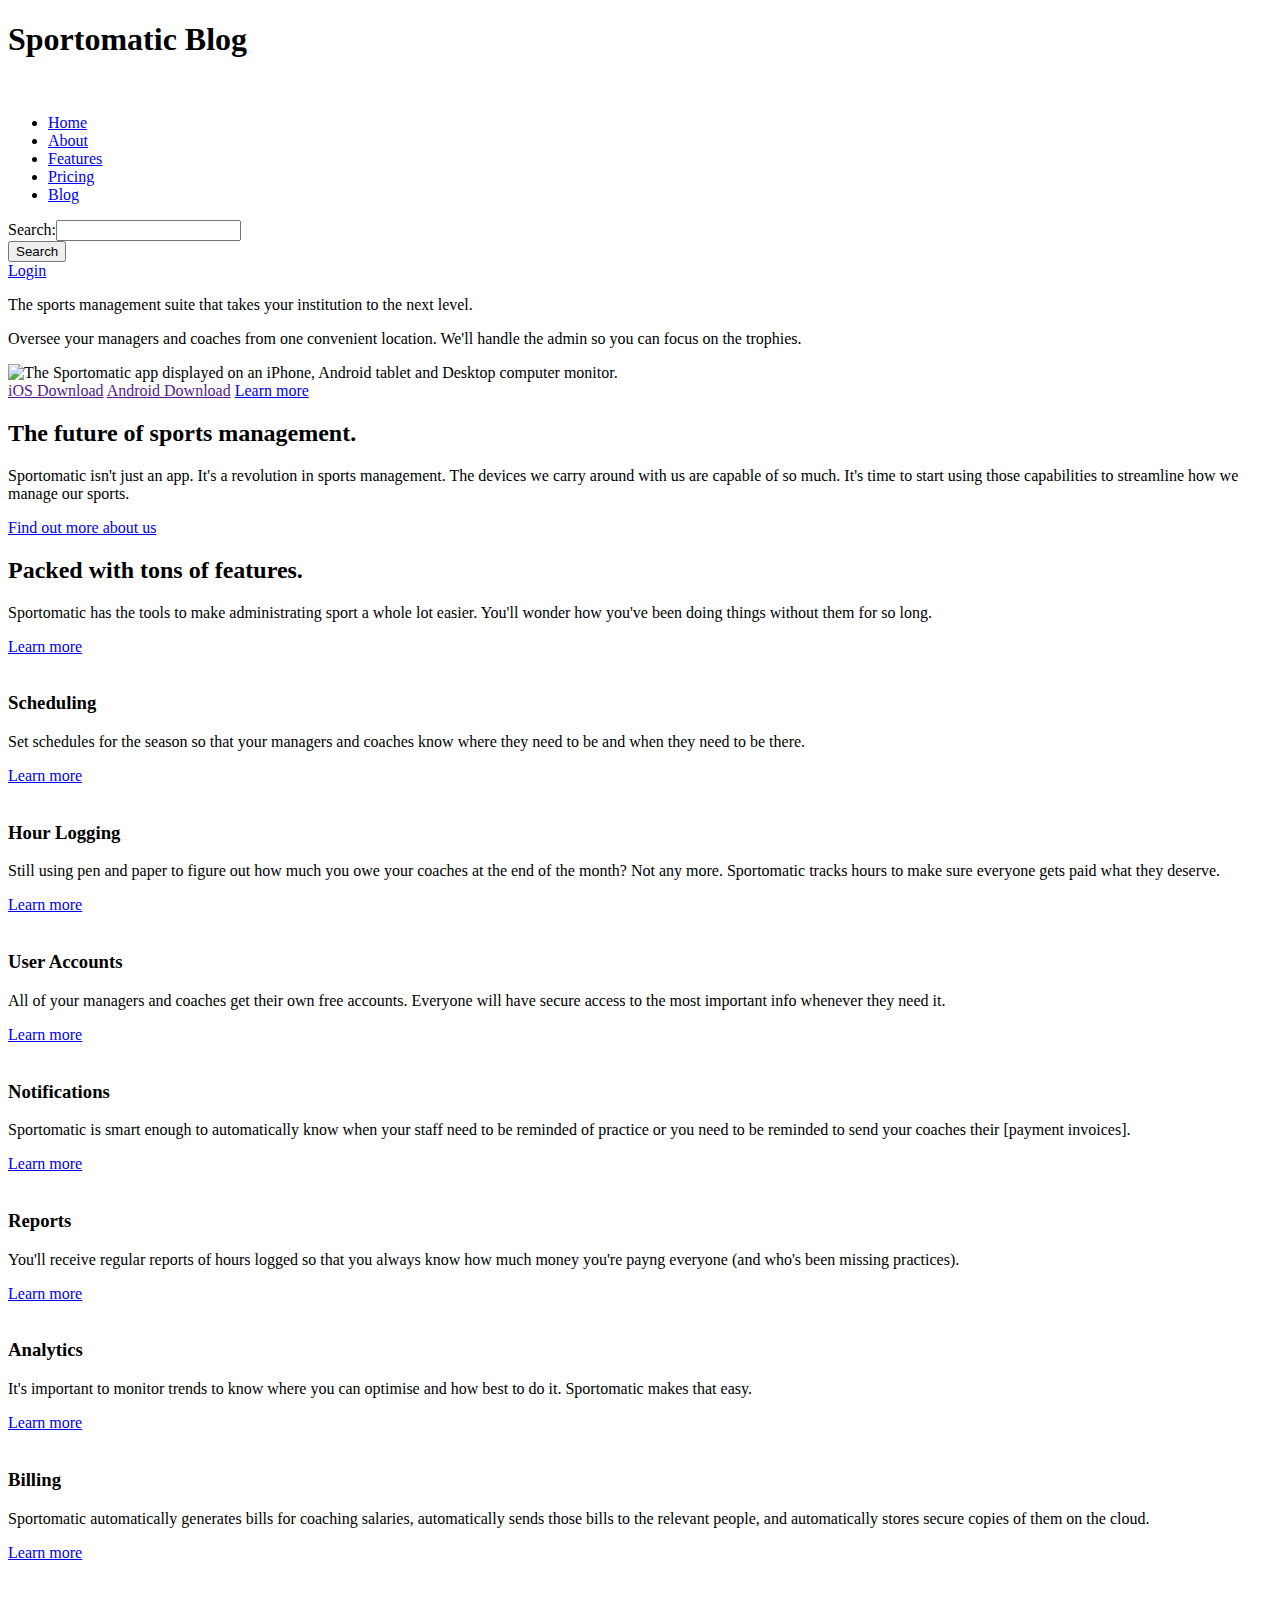
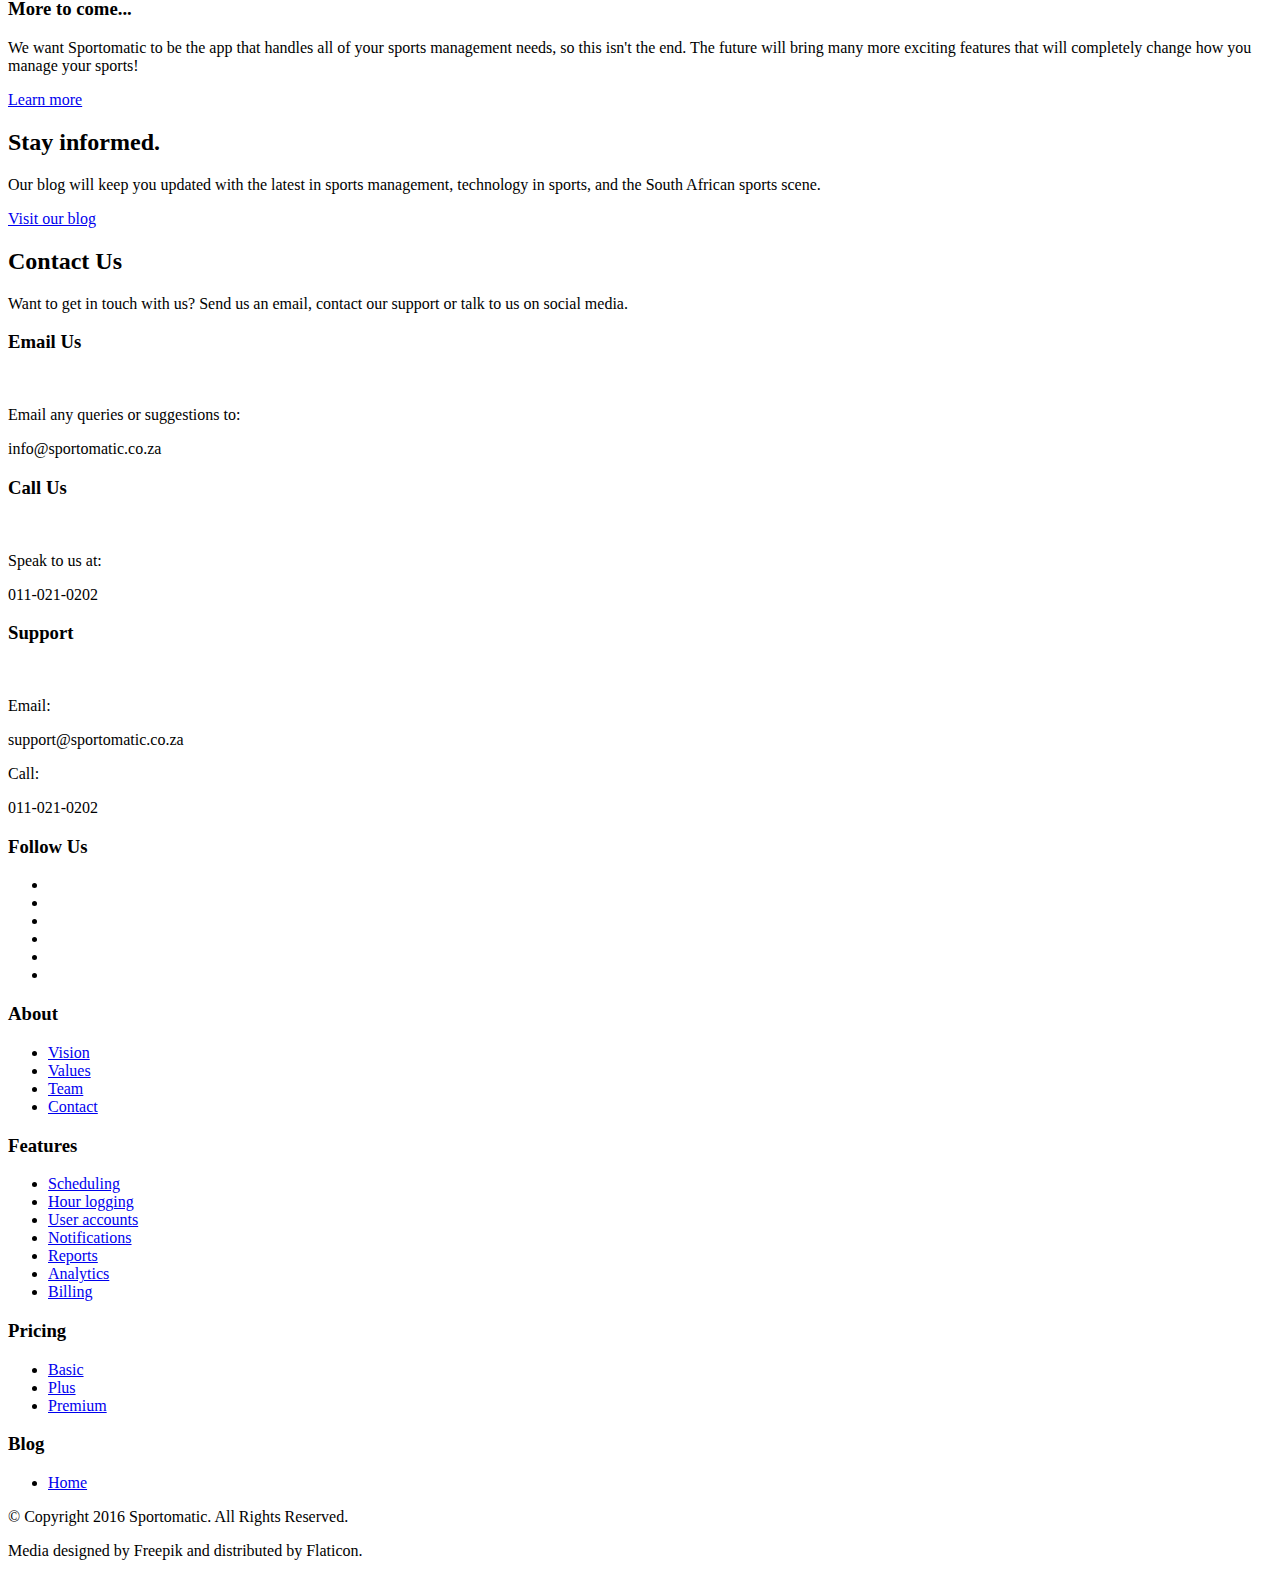
==== blog/index.html @ cd27efa2 "feat: Set up blog site's folder" ====
<!DOCTYPE html>
<html lang="en">
  <head>
    <meta charset="UTF-8">
    <meta name="description" content="Articles focused on sports management,
    technology in sport, and the South African sports scene.">
    <meta name="keywords" content="Sports, Management, Blog, Technology,
    Sport tech, Sportomatic, South Africa, SA">
    <meta name="author" content="Zaid Frazao">
    <title>Blog | Sportomatic</title>
    <link rel="stylesheet" href="css/default.css" media="screen">
  </head>

  <body>
    <!-- Main site navigation bar -->
    <nav class="main-nav">
      <h1 class="hidden">Sportomatic Blog</h1>
      <a href="#"><img src="img/logo.png" alt=""></a>
      <ul>
        <li class="active"><a href="#">Home</a></li>
        <li><a href="#about">About</a></li>
        <li><a href="#features">Features</a></li>
        <li><a href="#pricing">Pricing</a></li>
        <li><a href="#blog">Blog</a></li>
      </ul>
      <form id="site-search">
        Search:<input type="search" name="search"><br>
        <input type="submit" value="Search">
      </form>
      <a id="login-btn" href="login.html">Login</a>
    </nav>

    <!-- "Above the fold" banner content -->
    <header>
      <p>The sports management suite that takes your institution to the next
      level.</p>
      <p>Oversee your managers and coaches from one convenient location. 
      We'll handle the admin so you can focus on the trophies.</p>
      <img src="img/home-banner.jpg" alt="The Sportomatic app displayed on an 
      iPhone, Android tablet and Desktop computer monitor.">

      <div id="banner-btns">
        <a id="ios-download" href="" title="Download Sportomatic from the App Store.">iOS Download</a>
        <a id="android-download" href="" title="Download Sportomatic from the Google Play Store.">Android Download</a>
        <a id="learn-more" href="#features">Learn more</a>
      </div>
    </header>

    <!-- Main content -->
    <main>
      <!-- About section -->
      <section id="about">
        <h2>The future of sports management.</h2>
        <p>Sportomatic isn't just an app. It's a revolution in sports management. 
        The devices we carry around with us are capable of so much. It's time to start using
        those capabilities to streamline how we manage our sports.</p>
        <a href="about.html">Find out more about us</a>
      </section>

      <!-- Features section -->
      <section id="features">
        <h2>Packed with tons of features.</h2>
        <p>Sportomatic has the tools to make administrating sport a whole
        lot easier. You'll wonder how you've been doing things without them for so long.</p>
        <a href="features.html">Learn more</a>

        <!-- Scheduling -->
        <section id="scheduling" class="left-feature">
          <img src="img/icons/scheduling.png" alt="">
          <h3>Scheduling</h3>
          <p>Set schedules for the season so that your managers and coaches know where
          they need to be and when they need to be there.</p>
          <a href="features.html#scheduling">Learn more</a>
        </section>

        <!-- Hour logging -->
        <section id="hour-logging" class="right-feature">
          <img src="img/icons/hour-logging.png" alt="">
          <h3>Hour Logging</h3>
          <p>Still using pen and paper to figure out how much you owe your
          coaches at the end of the month? Not any more. Sportomatic tracks hours
          to make sure everyone gets paid what they deserve.</p>
          <a href="features.html#hour-logging">Learn more</a>
        </section>

        <!-- User Accounts -->
        <section id="user-accounts" class="left-feature">
          <img src="img/icons/user-accounts.png" alt="">
          <h3>User Accounts</h3>
          <p>All of your managers and coaches get their own free accounts.
          Everyone will have secure access to the most important info whenever
          they need it.</p>
          <a href="features.html#user-accounts">Learn more</a>
        </section>

        <!-- Notifications -->
        <!-- TODO: Add the right word for [payment invoices] -->
        <section id="notifications" class="right-feature">
          <img src="img/icons/notifications.png" alt="">
          <h3>Notifications</h3>
          <p>Sportomatic is smart enough to automatically know when your staff 
          need to be reminded of practice or you need to be reminded to send
          your coaches their [payment invoices].</p>
          <a href="features.html#notifications">Learn more</a>
        </section>

        <!-- Reports -->
        <section id="reports" class="left-feature">
          <img src="img/icons/reports.png" alt="">
          <h3>Reports</h3>
          <p>You'll receive regular reports of hours logged so that you
          always know how much money you're payng everyone (and who's been
          missing practices).</p>
          <a href="features.html#reports">Learn more</a>
        </section>

        <!-- Analytics -->
        <section id="analytics" class="right-feature">
          <img src="img/icons/analytics.png" alt="">
          <h3>Analytics</h3>
          <p>It's important to monitor trends to know where you can optimise
          and how best to do it. Sportomatic makes that easy.</p>
          <a href="features.html#analytics">Learn more</a>
        </section>


        <!-- Billing -->
        <section id="billing" class="left-feature">
          <img src="img/icons/billing.png" alt="">
          <h3>Billing</h3>
          <p>Sportomatic automatically generates bills for coaching salaries, 
          automatically sends those bills to the relevant people, and 
          automatically stores secure copies of them on the cloud.</p>
          <a href="features.html#billing">Learn more</a>
        </section>

        <!-- More to come -->
        <section id="future" class="right-feature">
          <img src="img/icons/future.png" alt="">
          <h3>More to come...</h3>
          <p>We want Sportomatic to be the app that handles all of your sports
          management needs, so this isn't the end. The future will bring many
          more exciting features that will completely change how you manage your
          sports!</p>
          <a href="features.html#future">Learn more</a>
        </section>
      </section>

      <!-- Pricing section -->
      <!-- TODO: Add short summary of price structre and link to pricing page -->

      <!-- Blog -->
      <section id="blog">
        <h2>Stay informed.</h2>
        <p>Our blog will keep you updated with the latest in sports management,
        technology in sports, and the South African sports scene.</p>
        <a href="blog/index.html">Visit our blog</a>
      </section>
    </main>

    
    <!-- Footer content -->
    <footer>
      <!-- Contact -->
      <section id="footer-contact">
        <h2>Contact Us</h2>
        <p>Want to get in touch with us? Send us an email, contact our support or 
        talk to us on social media.</p>

        <div class="contact-type">
          <h3>Email Us</h3>
          <img src="img/icons/email-2.png" alt="">
          <p>Email any queries or suggestions to:</p>
          <p class="contact-detail">info@sportomatic.co.za</p>
        </div>

        <div class="contact-type">
          <h3>Call Us</h3>
          <img src="img/icons/call.png" alt="">
          <p>Speak to us at:</p>
          <p class="contact-detail">011-021-0202</p>
        </div>

        <div class="contact-type">
          <h3>Support</h3>
          <img src="img/icons/support.png" alt="">
          <p>Email:</p>
          <p class="contact-detail">support@sportomatic.co.za</p>
          <p>Call:</p>
          <p class="contact-detail">011-021-0202</p>
        </div>
      </section>

      <!-- Social media -->
      <section id="footer-social">
        <h3>Follow Us</h3>
        <ul id="social-media-btns">
          <li><a href="" title="Like us on Facebook!">
              <img src="img/icons/big-facebook.png" alt=""></a></li>
          <li><a href="" title="Follow us on Twitter!">
              <img src="img/icons/big-twitter.png" alt=""></a></li>
          <li><a href="" title="Follow us on Pinterest!">
              <img src="img/icons/big-pinterest.png" alt=""></a></li>
          <li><a href="" title="Follow us on Instagram!">
              <img src="img/icons/big-instagram.png" alt=""></a></li>
          <li><a href="" title="View our LinkIn company profile!">
              <img src="img/icons/big-linkedin.png" alt=""></a></li>
          <li><a href="" title="Follow us on Google+!">
              <img src="img/icons/big-google-plus.png" alt=""></a></li>
        </ul>
      </section>

      <!-- Sitemap -->
      <nav id="sitemap">
        <h3>About</h3>
        <ul>
          <li><a href="about.html#vision">Vision</a></li>
          <li><a href="about.html#values">Values</a></li>
          <li><a href="about.html#team">Team</a></li>
          <li><a href="about.html#contact">Contact</a></li>
        </ul>
        <h3>Features</h3>
        <ul>
          <li><a href="features.html#scheduling">Scheduling</a></li>
          <li><a href="about.html#hour-logging">Hour logging</a></li>
          <li><a href="about.html#user-accounts">User accounts</a></li>
          <li><a href="about.html#notifications">Notifications</a></li>
          <li><a href="about.html#reports">Reports</a></li>
          <li><a href="about.html#analytics">Analytics</a></li>
          <li><a href="about.html#billing">Billing</a></li>
        </ul>
        <h3>Pricing</h3>
        <ul>
          <li><a href="pricing.html#basic">Basic</a></li>
          <li><a href="pricing.html#plus">Plus</a></li>
          <li><a href="pricing.html#premium">Premium</a></li>
        </ul>
        <h3>Blog</h3>
        <ul>
          <li><a href="blog/index.html">Home</a></li>
        </ul>
      </nav>

      <!-- Legal -->
      <secion id="footer-legal">
        <p>© Copyright 2016 Sportomatic. All Rights Reserved.</p> 
        <p>Media designed by Freepik and distributed by Flaticon.</p> 
      </section>
    </footer>
  </body>
</html>
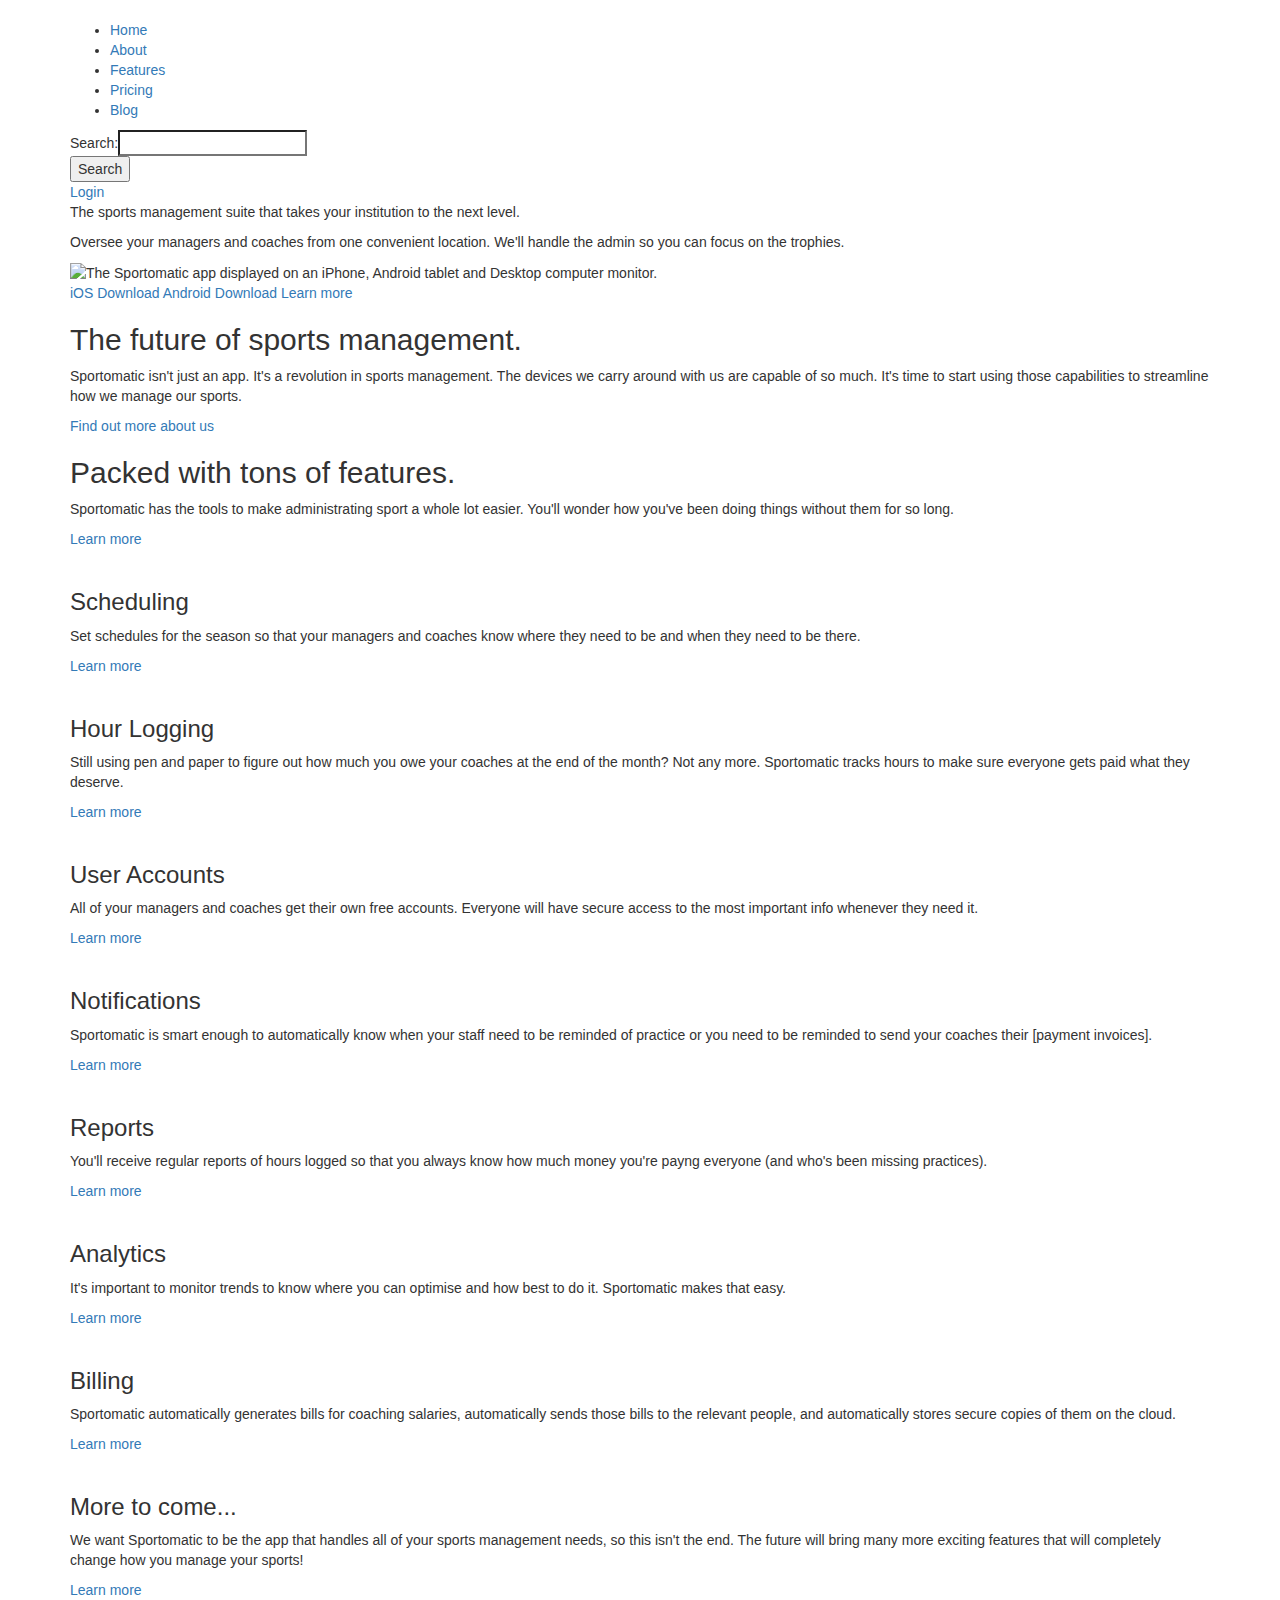
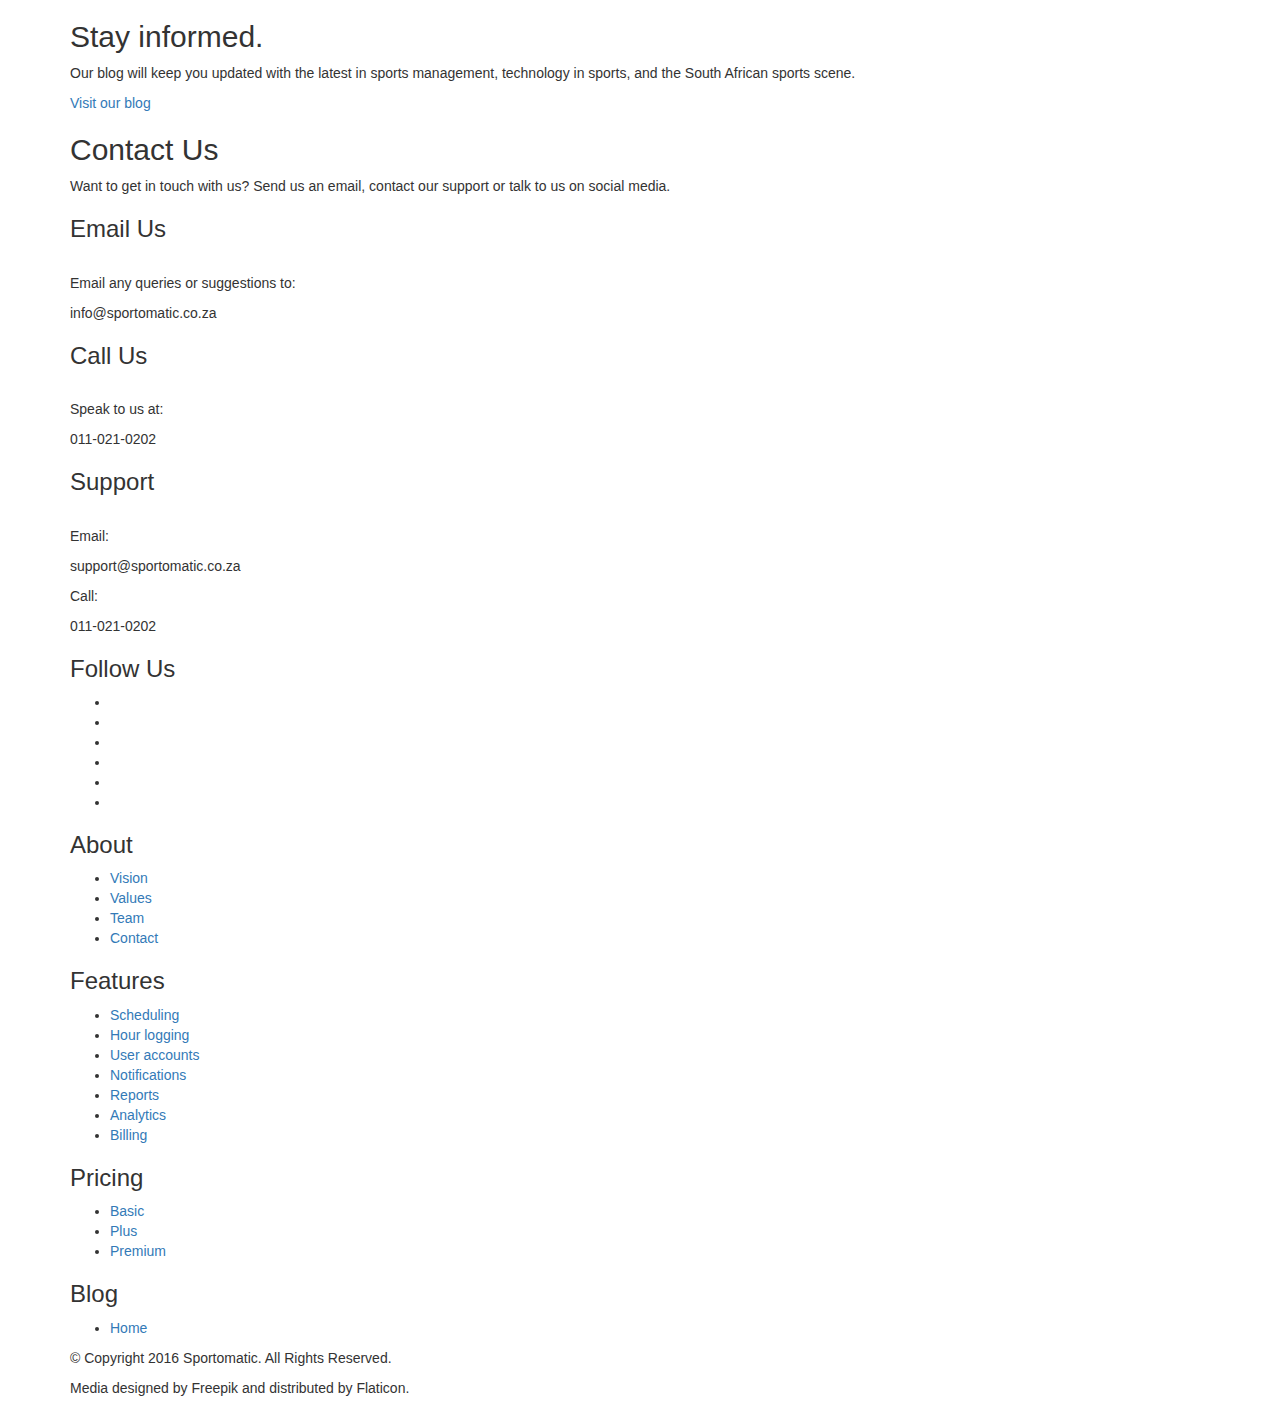
==== commit cd81376c: "feat: Add Bootstrap to all site pages" ====
--- a/blog/index.html
+++ b/blog/index.html
@@ -7,245 +7,255 @@
     <meta name="keywords" content="Sports, Management, Blog, Technology,
     Sport tech, Sportomatic, South Africa, SA">
     <meta name="author" content="Zaid Frazao">
+    <meta name="viewport" content="width=device-width, initial-scale=1">
     <title>Blog | Sportomatic</title>
+
+    <!-- Bootstrap -->
+    <link rel="stylesheet" href="https://maxcdn.bootstrapcdn.com/bootstrap/3.3.7/css/bootstrap.min.css">
+    <script src="https://ajax.googleapis.com/ajax/libs/jquery/3.1.1/jquery.min.js"></script>
+    <script src="https://maxcdn.bootstrapcdn.com/bootstrap/3.3.7/js/bootstrap.min.js"></script>
+
+    <!-- Custom CSS -->
     <link rel="stylesheet" href="css/default.css" media="screen">
   </head>
 
   <body>
-    <!-- Main site navigation bar -->
-    <nav class="main-nav">
-      <h1 class="hidden">Sportomatic Blog</h1>
-      <a href="#"><img src="img/logo.png" alt=""></a>
-      <ul>
-        <li class="active"><a href="#">Home</a></li>
-        <li><a href="#about">About</a></li>
-        <li><a href="#features">Features</a></li>
-        <li><a href="#pricing">Pricing</a></li>
-        <li><a href="#blog">Blog</a></li>
-      </ul>
-      <form id="site-search">
-        Search:<input type="search" name="search"><br>
-        <input type="submit" value="Search">
-      </form>
-      <a id="login-btn" href="login.html">Login</a>
-    </nav>
-
-    <!-- "Above the fold" banner content -->
-    <header>
-      <p>The sports management suite that takes your institution to the next
-      level.</p>
-      <p>Oversee your managers and coaches from one convenient location. 
-      We'll handle the admin so you can focus on the trophies.</p>
-      <img src="img/home-banner.jpg" alt="The Sportomatic app displayed on an 
-      iPhone, Android tablet and Desktop computer monitor.">
-
-      <div id="banner-btns">
-        <a id="ios-download" href="" title="Download Sportomatic from the App Store.">iOS Download</a>
-        <a id="android-download" href="" title="Download Sportomatic from the Google Play Store.">Android Download</a>
-        <a id="learn-more" href="#features">Learn more</a>
-      </div>
-    </header>
-
-    <!-- Main content -->
-    <main>
-      <!-- About section -->
-      <section id="about">
-        <h2>The future of sports management.</h2>
-        <p>Sportomatic isn't just an app. It's a revolution in sports management. 
-        The devices we carry around with us are capable of so much. It's time to start using
-        those capabilities to streamline how we manage our sports.</p>
-        <a href="about.html">Find out more about us</a>
-      </section>
-
-      <!-- Features section -->
-      <section id="features">
-        <h2>Packed with tons of features.</h2>
-        <p>Sportomatic has the tools to make administrating sport a whole
-        lot easier. You'll wonder how you've been doing things without them for so long.</p>
-        <a href="features.html">Learn more</a>
-
-        <!-- Scheduling -->
-        <section id="scheduling" class="left-feature">
-          <img src="img/icons/scheduling.png" alt="">
-          <h3>Scheduling</h3>
-          <p>Set schedules for the season so that your managers and coaches know where
-          they need to be and when they need to be there.</p>
-          <a href="features.html#scheduling">Learn more</a>
-        </section>
-
-        <!-- Hour logging -->
-        <section id="hour-logging" class="right-feature">
-          <img src="img/icons/hour-logging.png" alt="">
-          <h3>Hour Logging</h3>
-          <p>Still using pen and paper to figure out how much you owe your
-          coaches at the end of the month? Not any more. Sportomatic tracks hours
-          to make sure everyone gets paid what they deserve.</p>
-          <a href="features.html#hour-logging">Learn more</a>
-        </section>
-
-        <!-- User Accounts -->
-        <section id="user-accounts" class="left-feature">
-          <img src="img/icons/user-accounts.png" alt="">
-          <h3>User Accounts</h3>
-          <p>All of your managers and coaches get their own free accounts.
-          Everyone will have secure access to the most important info whenever
-          they need it.</p>
-          <a href="features.html#user-accounts">Learn more</a>
-        </section>
-
-        <!-- Notifications -->
-        <!-- TODO: Add the right word for [payment invoices] -->
-        <section id="notifications" class="right-feature">
-          <img src="img/icons/notifications.png" alt="">
-          <h3>Notifications</h3>
-          <p>Sportomatic is smart enough to automatically know when your staff 
-          need to be reminded of practice or you need to be reminded to send
-          your coaches their [payment invoices].</p>
-          <a href="features.html#notifications">Learn more</a>
-        </section>
-
-        <!-- Reports -->
-        <section id="reports" class="left-feature">
-          <img src="img/icons/reports.png" alt="">
-          <h3>Reports</h3>
-          <p>You'll receive regular reports of hours logged so that you
-          always know how much money you're payng everyone (and who's been
-          missing practices).</p>
-          <a href="features.html#reports">Learn more</a>
-        </section>
-
-        <!-- Analytics -->
-        <section id="analytics" class="right-feature">
-          <img src="img/icons/analytics.png" alt="">
-          <h3>Analytics</h3>
-          <p>It's important to monitor trends to know where you can optimise
-          and how best to do it. Sportomatic makes that easy.</p>
-          <a href="features.html#analytics">Learn more</a>
-        </section>
-
-
-        <!-- Billing -->
-        <section id="billing" class="left-feature">
-          <img src="img/icons/billing.png" alt="">
-          <h3>Billing</h3>
-          <p>Sportomatic automatically generates bills for coaching salaries, 
-          automatically sends those bills to the relevant people, and 
-          automatically stores secure copies of them on the cloud.</p>
-          <a href="features.html#billing">Learn more</a>
-        </section>
-
-        <!-- More to come -->
-        <section id="future" class="right-feature">
-          <img src="img/icons/future.png" alt="">
-          <h3>More to come...</h3>
-          <p>We want Sportomatic to be the app that handles all of your sports
-          management needs, so this isn't the end. The future will bring many
-          more exciting features that will completely change how you manage your
-          sports!</p>
-          <a href="features.html#future">Learn more</a>
-        </section>
-      </section>
-
-      <!-- Pricing section -->
-      <!-- TODO: Add short summary of price structre and link to pricing page -->
-
-      <!-- Blog -->
-      <section id="blog">
-        <h2>Stay informed.</h2>
-        <p>Our blog will keep you updated with the latest in sports management,
-        technology in sports, and the South African sports scene.</p>
-        <a href="blog/index.html">Visit our blog</a>
-      </section>
-    </main>
-
-    
-    <!-- Footer content -->
-    <footer>
-      <!-- Contact -->
-      <section id="footer-contact">
-        <h2>Contact Us</h2>
-        <p>Want to get in touch with us? Send us an email, contact our support or 
-        talk to us on social media.</p>
-
-        <div class="contact-type">
-          <h3>Email Us</h3>
-          <img src="img/icons/email-2.png" alt="">
-          <p>Email any queries or suggestions to:</p>
-          <p class="contact-detail">info@sportomatic.co.za</p>
+    <div class="container">
+      <!-- Main site navigation bar -->
+      <nav class="main-nav">
+        <h1 class="hidden">Sportomatic Blog</h1>
+        <a href="#"><img src="img/logo.png" alt=""></a>
+        <ul>
+          <li class="active"><a href="#">Home</a></li>
+          <li><a href="#about">About</a></li>
+          <li><a href="#features">Features</a></li>
+          <li><a href="#pricing">Pricing</a></li>
+          <li><a href="#blog">Blog</a></li>
+        </ul>
+        <form id="site-search">
+          Search:<input type="search" name="search"><br>
+          <input type="submit" value="Search">
+        </form>
+        <a id="login-btn" href="login.html">Login</a>
+      </nav>
+
+      <!-- "Above the fold" banner content -->
+      <header>
+        <p>The sports management suite that takes your institution to the next
+        level.</p>
+        <p>Oversee your managers and coaches from one convenient location. 
+        We'll handle the admin so you can focus on the trophies.</p>
+        <img src="img/home-banner.jpg" alt="The Sportomatic app displayed on an 
+        iPhone, Android tablet and Desktop computer monitor.">
+
+        <div id="banner-btns">
+          <a id="ios-download" href="" title="Download Sportomatic from the App Store.">iOS Download</a>
+          <a id="android-download" href="" title="Download Sportomatic from the Google Play Store.">Android Download</a>
+          <a id="learn-more" href="#features">Learn more</a>
         </div>
-
-        <div class="contact-type">
-          <h3>Call Us</h3>
-          <img src="img/icons/call.png" alt="">
-          <p>Speak to us at:</p>
-          <p class="contact-detail">011-021-0202</p>
-        </div>
-
-        <div class="contact-type">
-          <h3>Support</h3>
-          <img src="img/icons/support.png" alt="">
-          <p>Email:</p>
-          <p class="contact-detail">support@sportomatic.co.za</p>
-          <p>Call:</p>
-          <p class="contact-detail">011-021-0202</p>
-        </div>
-      </section>
-
-      <!-- Social media -->
-      <section id="footer-social">
-        <h3>Follow Us</h3>
-        <ul id="social-media-btns">
-          <li><a href="" title="Like us on Facebook!">
-              <img src="img/icons/big-facebook.png" alt=""></a></li>
-          <li><a href="" title="Follow us on Twitter!">
-              <img src="img/icons/big-twitter.png" alt=""></a></li>
-          <li><a href="" title="Follow us on Pinterest!">
-              <img src="img/icons/big-pinterest.png" alt=""></a></li>
-          <li><a href="" title="Follow us on Instagram!">
-              <img src="img/icons/big-instagram.png" alt=""></a></li>
-          <li><a href="" title="View our LinkIn company profile!">
-              <img src="img/icons/big-linkedin.png" alt=""></a></li>
-          <li><a href="" title="Follow us on Google+!">
-              <img src="img/icons/big-google-plus.png" alt=""></a></li>
-        </ul>
-      </section>
-
-      <!-- Sitemap -->
-      <nav id="sitemap">
-        <h3>About</h3>
-        <ul>
-          <li><a href="about.html#vision">Vision</a></li>
-          <li><a href="about.html#values">Values</a></li>
-          <li><a href="about.html#team">Team</a></li>
-          <li><a href="about.html#contact">Contact</a></li>
-        </ul>
-        <h3>Features</h3>
-        <ul>
-          <li><a href="features.html#scheduling">Scheduling</a></li>
-          <li><a href="about.html#hour-logging">Hour logging</a></li>
-          <li><a href="about.html#user-accounts">User accounts</a></li>
-          <li><a href="about.html#notifications">Notifications</a></li>
-          <li><a href="about.html#reports">Reports</a></li>
-          <li><a href="about.html#analytics">Analytics</a></li>
-          <li><a href="about.html#billing">Billing</a></li>
-        </ul>
-        <h3>Pricing</h3>
-        <ul>
-          <li><a href="pricing.html#basic">Basic</a></li>
-          <li><a href="pricing.html#plus">Plus</a></li>
-          <li><a href="pricing.html#premium">Premium</a></li>
-        </ul>
-        <h3>Blog</h3>
-        <ul>
-          <li><a href="blog/index.html">Home</a></li>
-        </ul>
-      </nav>
-
-      <!-- Legal -->
-      <secion id="footer-legal">
-        <p>© Copyright 2016 Sportomatic. All Rights Reserved.</p> 
-        <p>Media designed by Freepik and distributed by Flaticon.</p> 
-      </section>
-    </footer>
+      </header>
+
+      <!-- Main content -->
+      <main>
+        <!-- About section -->
+        <section id="about">
+          <h2>The future of sports management.</h2>
+          <p>Sportomatic isn't just an app. It's a revolution in sports management. 
+          The devices we carry around with us are capable of so much. It's time to start using
+          those capabilities to streamline how we manage our sports.</p>
+          <a href="about.html">Find out more about us</a>
+        </section>
+
+        <!-- Features section -->
+        <section id="features">
+          <h2>Packed with tons of features.</h2>
+          <p>Sportomatic has the tools to make administrating sport a whole
+          lot easier. You'll wonder how you've been doing things without them for so long.</p>
+          <a href="features.html">Learn more</a>
+
+          <!-- Scheduling -->
+          <section id="scheduling" class="left-feature">
+            <img src="img/icons/scheduling.png" alt="">
+            <h3>Scheduling</h3>
+            <p>Set schedules for the season so that your managers and coaches know where
+            they need to be and when they need to be there.</p>
+            <a href="features.html#scheduling">Learn more</a>
+          </section>
+
+          <!-- Hour logging -->
+          <section id="hour-logging" class="right-feature">
+            <img src="img/icons/hour-logging.png" alt="">
+            <h3>Hour Logging</h3>
+            <p>Still using pen and paper to figure out how much you owe your
+            coaches at the end of the month? Not any more. Sportomatic tracks hours
+            to make sure everyone gets paid what they deserve.</p>
+            <a href="features.html#hour-logging">Learn more</a>
+          </section>
+
+          <!-- User Accounts -->
+          <section id="user-accounts" class="left-feature">
+            <img src="img/icons/user-accounts.png" alt="">
+            <h3>User Accounts</h3>
+            <p>All of your managers and coaches get their own free accounts.
+            Everyone will have secure access to the most important info whenever
+            they need it.</p>
+            <a href="features.html#user-accounts">Learn more</a>
+          </section>
+
+          <!-- Notifications -->
+          <!-- TODO: Add the right word for [payment invoices] -->
+          <section id="notifications" class="right-feature">
+            <img src="img/icons/notifications.png" alt="">
+            <h3>Notifications</h3>
+            <p>Sportomatic is smart enough to automatically know when your staff 
+            need to be reminded of practice or you need to be reminded to send
+            your coaches their [payment invoices].</p>
+            <a href="features.html#notifications">Learn more</a>
+          </section>
+
+          <!-- Reports -->
+          <section id="reports" class="left-feature">
+            <img src="img/icons/reports.png" alt="">
+            <h3>Reports</h3>
+            <p>You'll receive regular reports of hours logged so that you
+            always know how much money you're payng everyone (and who's been
+            missing practices).</p>
+            <a href="features.html#reports">Learn more</a>
+          </section>
+
+          <!-- Analytics -->
+          <section id="analytics" class="right-feature">
+            <img src="img/icons/analytics.png" alt="">
+            <h3>Analytics</h3>
+            <p>It's important to monitor trends to know where you can optimise
+            and how best to do it. Sportomatic makes that easy.</p>
+            <a href="features.html#analytics">Learn more</a>
+          </section>
+
+
+          <!-- Billing -->
+          <section id="billing" class="left-feature">
+            <img src="img/icons/billing.png" alt="">
+            <h3>Billing</h3>
+            <p>Sportomatic automatically generates bills for coaching salaries, 
+            automatically sends those bills to the relevant people, and 
+            automatically stores secure copies of them on the cloud.</p>
+            <a href="features.html#billing">Learn more</a>
+          </section>
+
+          <!-- More to come -->
+          <section id="future" class="right-feature">
+            <img src="img/icons/future.png" alt="">
+            <h3>More to come...</h3>
+            <p>We want Sportomatic to be the app that handles all of your sports
+            management needs, so this isn't the end. The future will bring many
+            more exciting features that will completely change how you manage your
+            sports!</p>
+            <a href="features.html#future">Learn more</a>
+          </section>
+        </section>
+
+        <!-- Pricing section -->
+        <!-- TODO: Add short summary of price structre and link to pricing page -->
+
+        <!-- Blog -->
+        <section id="blog">
+          <h2>Stay informed.</h2>
+          <p>Our blog will keep you updated with the latest in sports management,
+          technology in sports, and the South African sports scene.</p>
+          <a href="blog/index.html">Visit our blog</a>
+        </section>
+      </main>
+
+      
+      <!-- Footer content -->
+      <footer>
+        <!-- Contact -->
+        <section id="footer-contact">
+          <h2>Contact Us</h2>
+          <p>Want to get in touch with us? Send us an email, contact our support or 
+          talk to us on social media.</p>
+
+          <div class="contact-type">
+            <h3>Email Us</h3>
+            <img src="img/icons/email-2.png" alt="">
+            <p>Email any queries or suggestions to:</p>
+            <p class="contact-detail">info@sportomatic.co.za</p>
+          </div>
+
+          <div class="contact-type">
+            <h3>Call Us</h3>
+            <img src="img/icons/call.png" alt="">
+            <p>Speak to us at:</p>
+            <p class="contact-detail">011-021-0202</p>
+          </div>
+
+          <div class="contact-type">
+            <h3>Support</h3>
+            <img src="img/icons/support.png" alt="">
+            <p>Email:</p>
+            <p class="contact-detail">support@sportomatic.co.za</p>
+            <p>Call:</p>
+            <p class="contact-detail">011-021-0202</p>
+          </div>
+        </section>
+
+        <!-- Social media -->
+        <section id="footer-social">
+          <h3>Follow Us</h3>
+          <ul id="social-media-btns">
+            <li><a href="" title="Like us on Facebook!">
+                <img src="img/icons/big-facebook.png" alt=""></a></li>
+            <li><a href="" title="Follow us on Twitter!">
+                <img src="img/icons/big-twitter.png" alt=""></a></li>
+            <li><a href="" title="Follow us on Pinterest!">
+                <img src="img/icons/big-pinterest.png" alt=""></a></li>
+            <li><a href="" title="Follow us on Instagram!">
+                <img src="img/icons/big-instagram.png" alt=""></a></li>
+            <li><a href="" title="View our LinkIn company profile!">
+                <img src="img/icons/big-linkedin.png" alt=""></a></li>
+            <li><a href="" title="Follow us on Google+!">
+                <img src="img/icons/big-google-plus.png" alt=""></a></li>
+          </ul>
+        </section>
+
+        <!-- Sitemap -->
+        <nav id="sitemap">
+          <h3>About</h3>
+          <ul>
+            <li><a href="about.html#vision">Vision</a></li>
+            <li><a href="about.html#values">Values</a></li>
+            <li><a href="about.html#team">Team</a></li>
+            <li><a href="about.html#contact">Contact</a></li>
+          </ul>
+          <h3>Features</h3>
+          <ul>
+            <li><a href="features.html#scheduling">Scheduling</a></li>
+            <li><a href="about.html#hour-logging">Hour logging</a></li>
+            <li><a href="about.html#user-accounts">User accounts</a></li>
+            <li><a href="about.html#notifications">Notifications</a></li>
+            <li><a href="about.html#reports">Reports</a></li>
+            <li><a href="about.html#analytics">Analytics</a></li>
+            <li><a href="about.html#billing">Billing</a></li>
+          </ul>
+          <h3>Pricing</h3>
+          <ul>
+            <li><a href="pricing.html#basic">Basic</a></li>
+            <li><a href="pricing.html#plus">Plus</a></li>
+            <li><a href="pricing.html#premium">Premium</a></li>
+          </ul>
+          <h3>Blog</h3>
+          <ul>
+            <li><a href="blog/index.html">Home</a></li>
+          </ul>
+        </nav>
+
+        <!-- Legal -->
+        <secion id="footer-legal">
+          <p>© Copyright 2016 Sportomatic. All Rights Reserved.</p> 
+          <p>Media designed by Freepik and distributed by Flaticon.</p> 
+        </section>
+      </footer>
+    </div>
   </body>
 </html>
